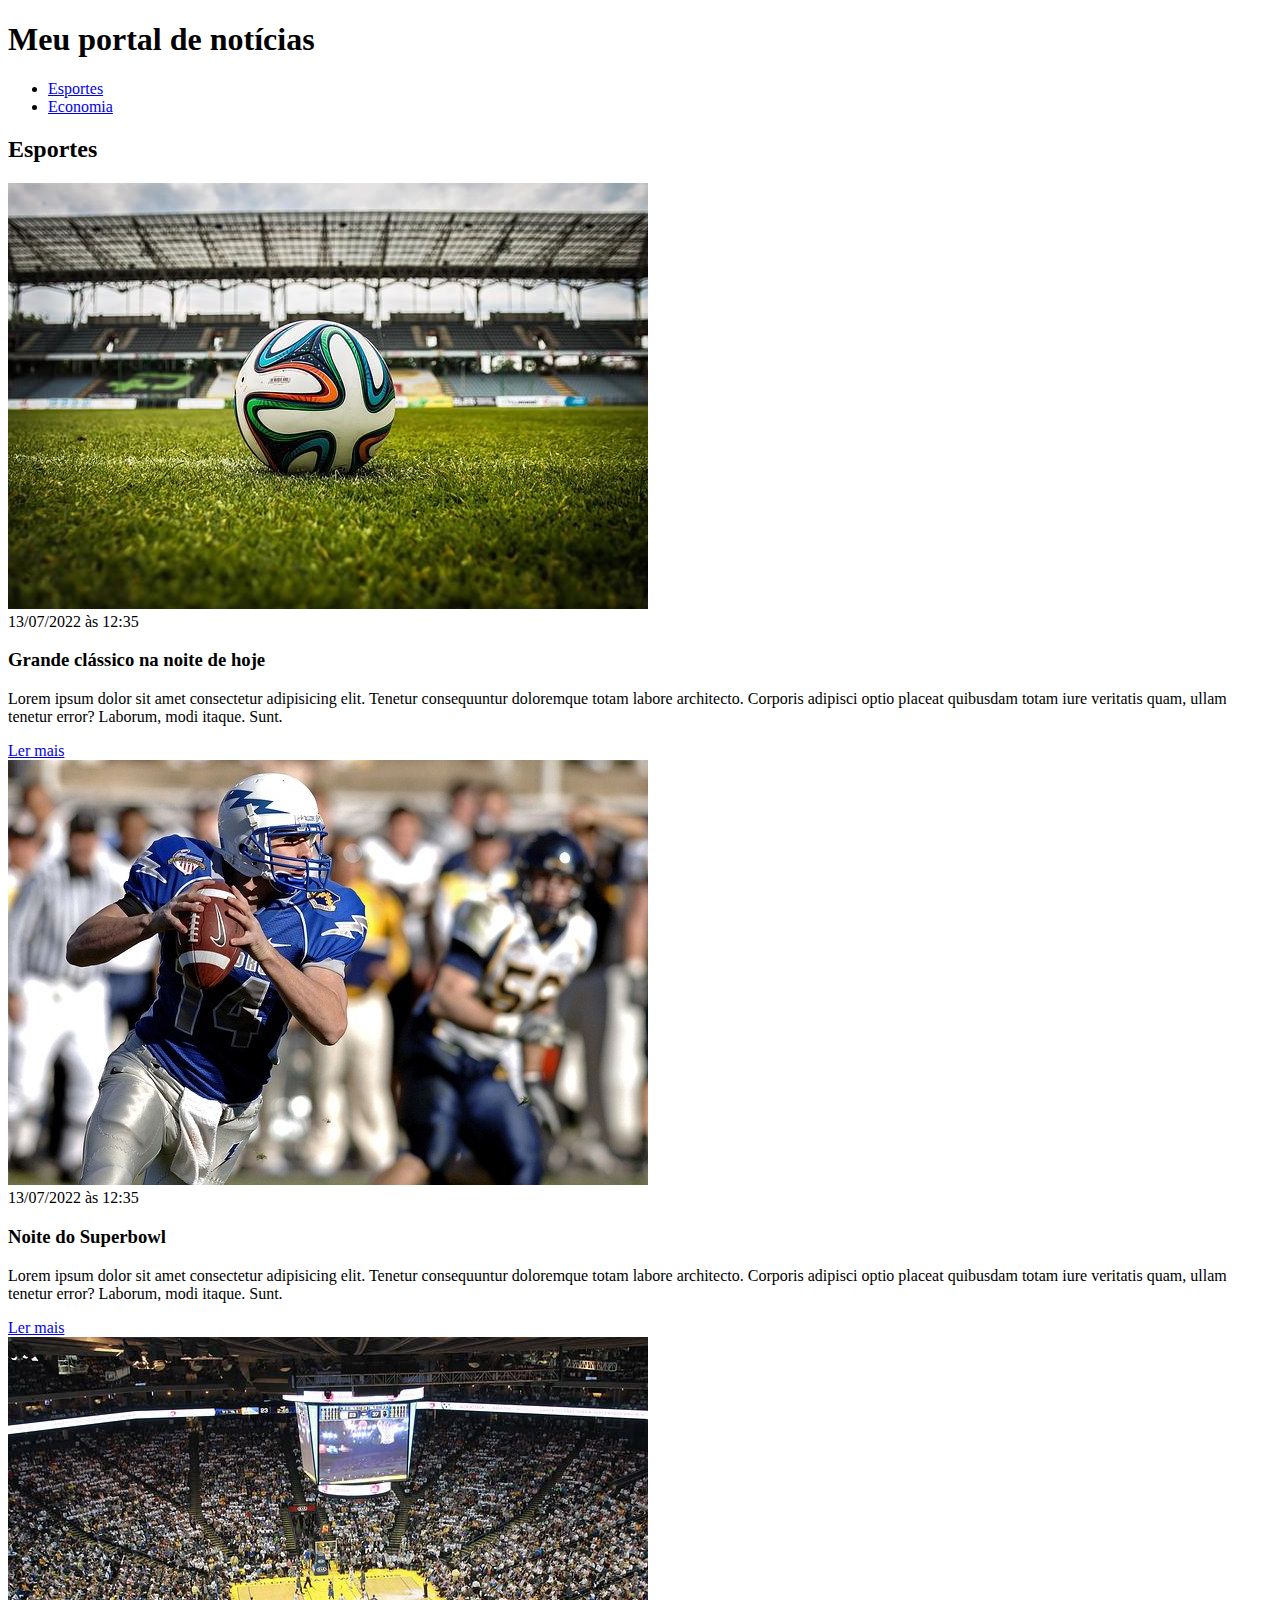
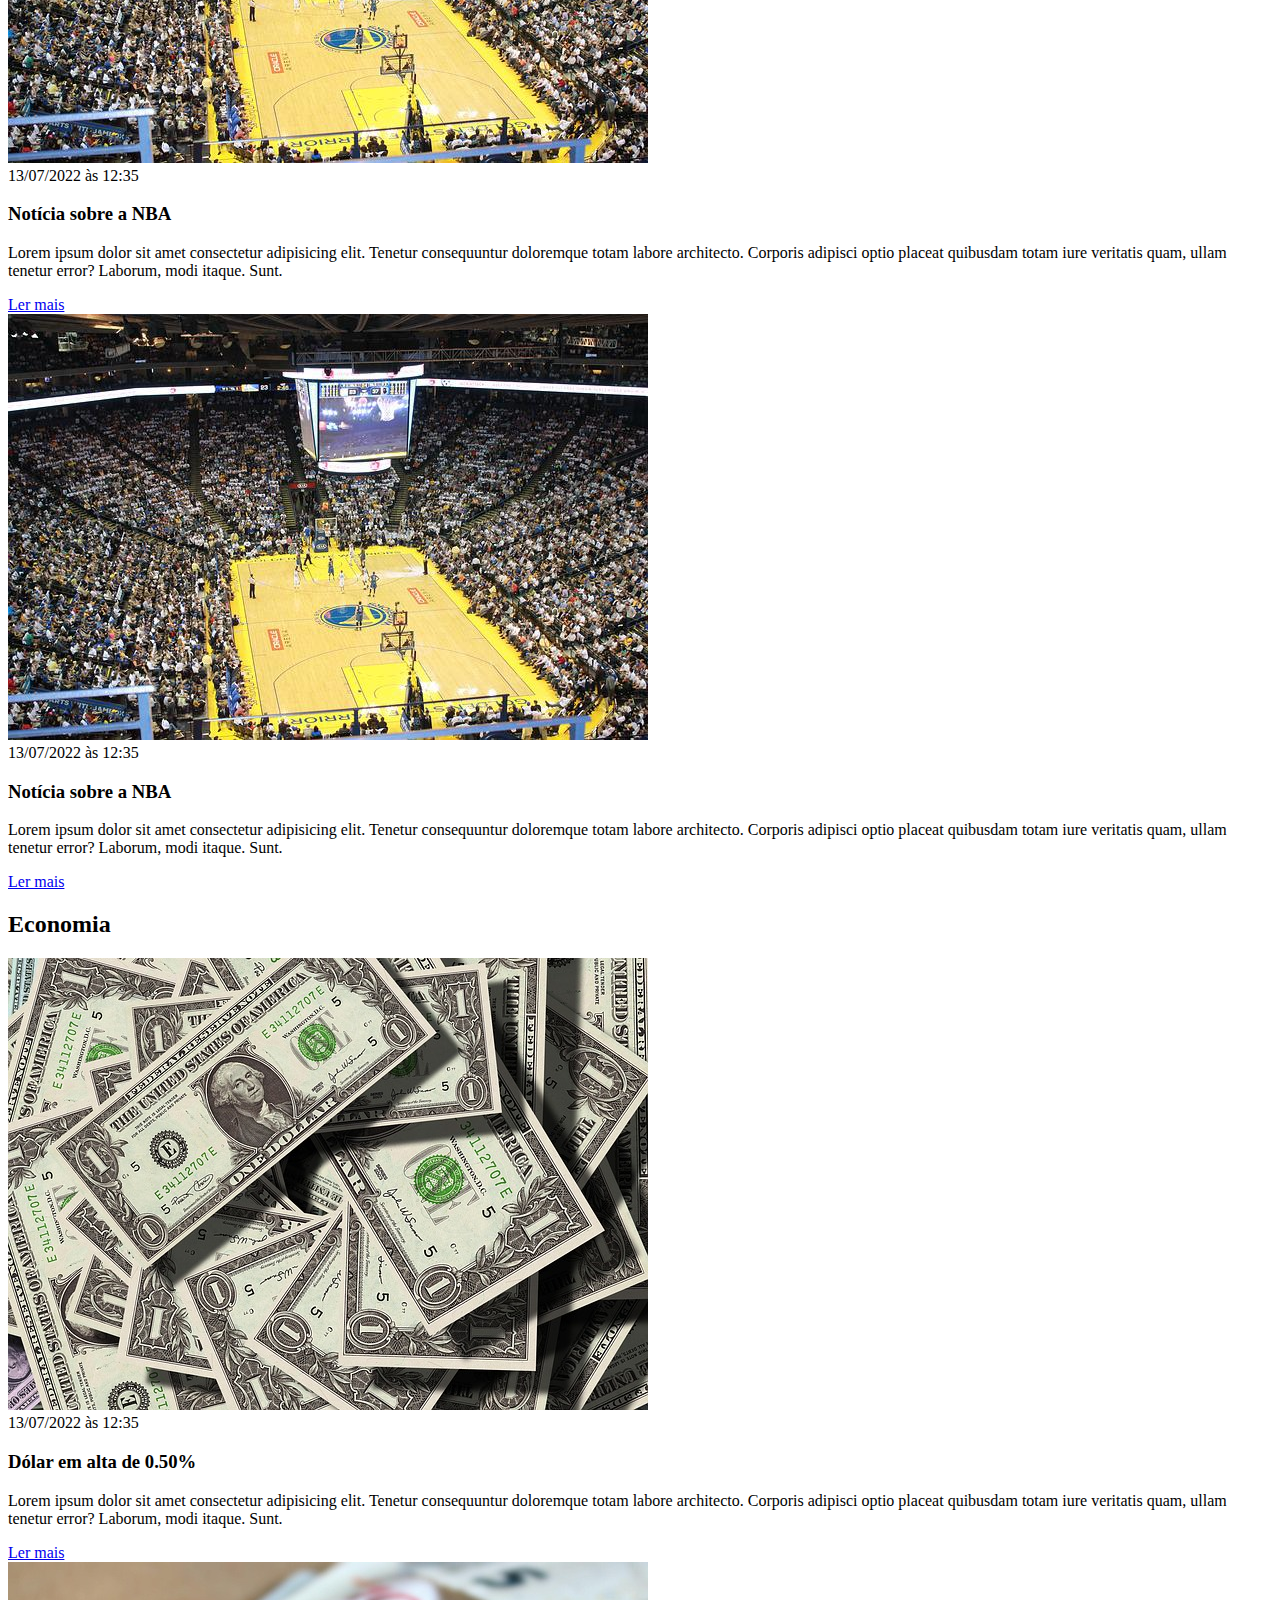
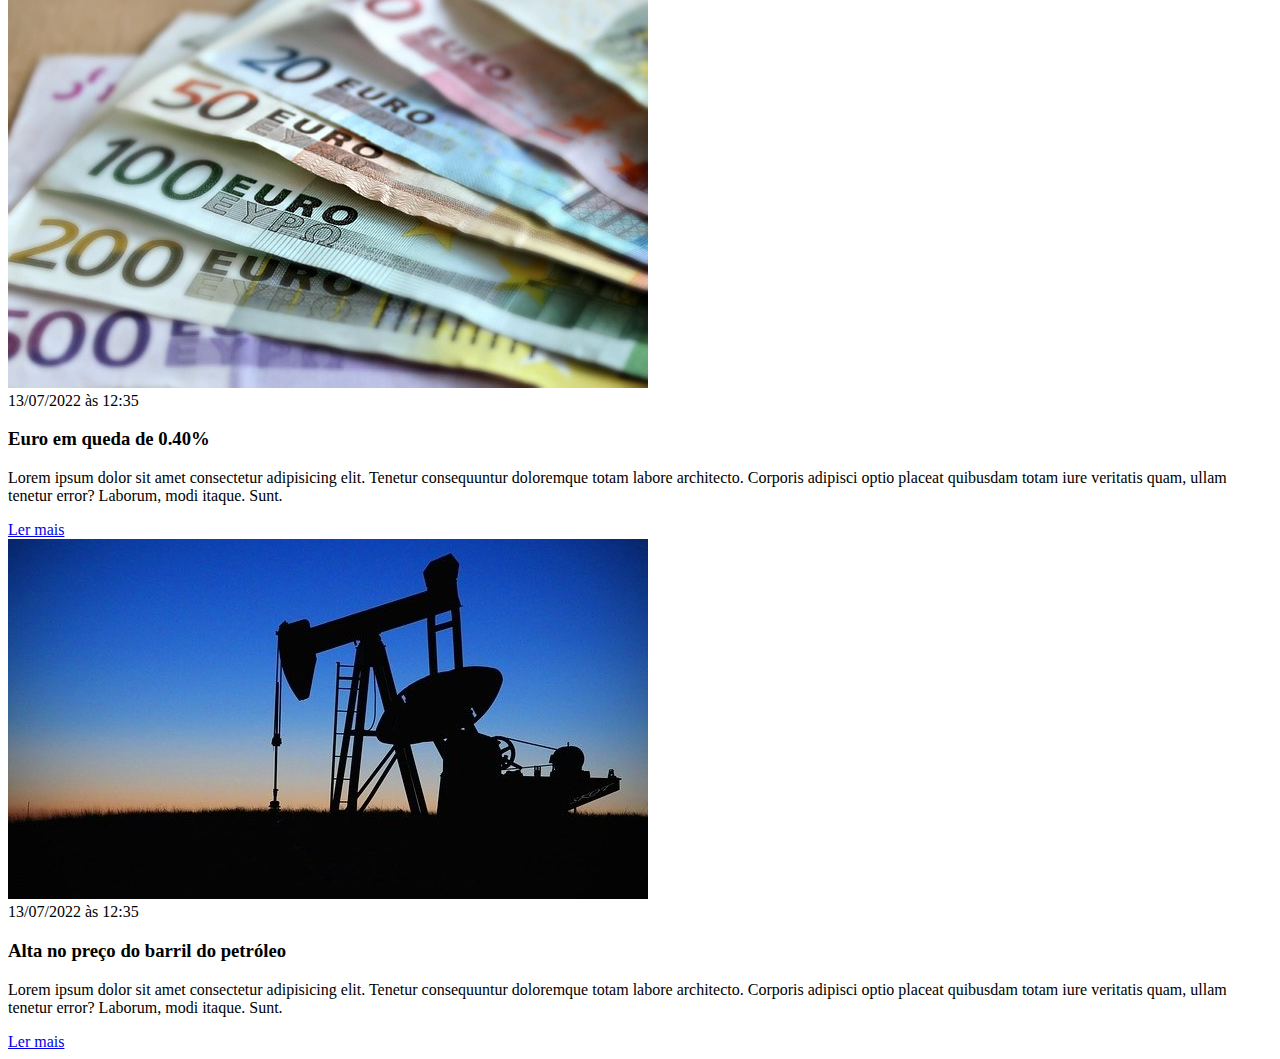
==== aprendendo_css/index.html @ 2beeff9f "Começando a trabalhar com CSS" ====
<!DOCTYPE html>
<html lang="pt-BR">
<head>
    <meta charset="UTF-8">
    <meta http-equiv="X-UA-Compatible" content="IE=edge">
    <meta name="viewport" content="width=device-width, initial-scale=1.0">
    <title>Meu portal de notícias</title>
    <link rel="stylesheet" href="./css/main.css" />

    <!--Existem 3 formas de incorporar o CSS
    inline em qualquer elemento da página

    Declarar no head <style> </style> 

    ou a mais utilizada que é delcarar no head a
    meta link rel stylesheet e href para o arquivo css externo-->
</head>
<body>
    <header>
        <h1>Meu portal de notícias</h1>
        <nav>
            <ul>
                <li>
                    <a href="#sports" title="Ir para a seção de esportes">Esportes</a>
                </li>
                <li>
                    <a href="#economy" title="Ir para a seção de notícias">Economia</a>
                </li>
            </ul>
        </nav>
    </header>
    <section>
        <h2>Esportes</h2>
        <article>
            <img src="./imagens/futebol.jpg" alt="Bola de futebol no gramado" />
            <header>
                <time>13/07/2022 às 12:35</time>
            </header>
            <h3>Grande clássico na noite de hoje</h3>
            <p>
                Lorem ipsum dolor sit amet consectetur adipisicing elit. Tenetur consequuntur doloremque totam labore architecto. Corporis adipisci optio placeat quibusdam totam iure veritatis quam, ullam tenetur error? Laborum, modi itaque. Sunt.
            </p>
            <a href="#" title="Leia a notícia completa">Ler mais</a>
        </article>
        <article>
            <img src="./imagens/futebol-americano.jpg" alt="Jogador de futebol americano correndo com a bola na mão" />
            <header>
                <time>13/07/2022 às 12:35</time>
            </header>
            <h3>Noite do Superbowl</h3>
            <p>
                Lorem ipsum dolor sit amet consectetur adipisicing elit. Tenetur consequuntur doloremque totam labore architecto. Corporis adipisci optio placeat quibusdam totam iure veritatis quam, ullam tenetur error? Laborum, modi itaque. Sunt.
            </p>
            <a href="#" title="Leia a notícia completa">Ler mais</a>
        </article>
        <article>
            <img src="./imagens/basquete.jpg" title="Vista aérea de uma quadra de basquete" />
            <header>
                <time>13/07/2022 às 12:35</time>
            </header>
            <h3>Notícia sobre a NBA</h3>
            <p>
                Lorem ipsum dolor sit amet consectetur adipisicing elit. Tenetur consequuntur doloremque totam labore architecto. Corporis adipisci optio placeat quibusdam totam iure veritatis quam, ullam tenetur error? Laborum, modi itaque. Sunt.
            </p>
            <a href="#" title="Leia a notícia completa">Ler mais</a>
        </article>
        <article>
            <img src="./imagens/basquete.jpg" title="Vista aérea de uma quadra de basquete" />
            <header>
                <time>13/07/2022 às 12:35</time>
            </header>
            <h3>Notícia sobre a NBA</h3>
            <p>
                Lorem ipsum dolor sit amet consectetur adipisicing elit. Tenetur consequuntur doloremque totam labore architecto. Corporis adipisci optio placeat quibusdam totam iure veritatis quam, ullam tenetur error? Laborum, modi itaque. Sunt.
            </p>
            <a href="#" title="Leia a notícia completa">Ler mais</a>
        </article>
    </section>
    <section>
        <h2>Economia</h2>
        <article>
            <img src="./imagens/dolares.jpg" alt="Muitos dólares" />
            <header>
                <time>13/07/2022 às 12:35</time>
            </header>
            <h3>Dólar em alta de 0.50%</h3>
            <p>
                Lorem ipsum dolor sit amet consectetur adipisicing elit. Tenetur consequuntur doloremque totam labore architecto. Corporis adipisci optio placeat quibusdam totam iure veritatis quam, ullam tenetur error? Laborum, modi itaque. Sunt.
            </p>
            <a href="#" title="Leia a notícia completa">Ler mais</a>
        </article>
        <article>
            <img src="./imagens/euro.jpg" alt="Várias notas de euro" />
            <header>
                <time>13/07/2022 às 12:35</time>
            </header>
            <h3>Euro em queda de 0.40%</h3>
            <p>
                Lorem ipsum dolor sit amet consectetur adipisicing elit. Tenetur consequuntur doloremque totam labore architecto. Corporis adipisci optio placeat quibusdam totam iure veritatis quam, ullam tenetur error? Laborum, modi itaque. Sunt.
            </p>
            <a href="#" title="Leia a notícia completa">Ler mais</a>
        </article>
        <article>
            <img src="./imagens/petroleo.jpg" alt="Extração de petróleo" />
            <header>
                <time>13/07/2022 às 12:35</time>
            </header>
            <h3>Alta no preço do barril do petróleo</h3>
            <p>
                Lorem ipsum dolor sit amet consectetur adipisicing elit. Tenetur consequuntur doloremque totam labore architecto. Corporis adipisci optio placeat quibusdam totam iure veritatis quam, ullam tenetur error? Laborum, modi itaque. Sunt.
            </p>
            <a href="#" title="Leia a notícia completa">Ler mais</a>
        </article>
    </section>
</body>
</html>
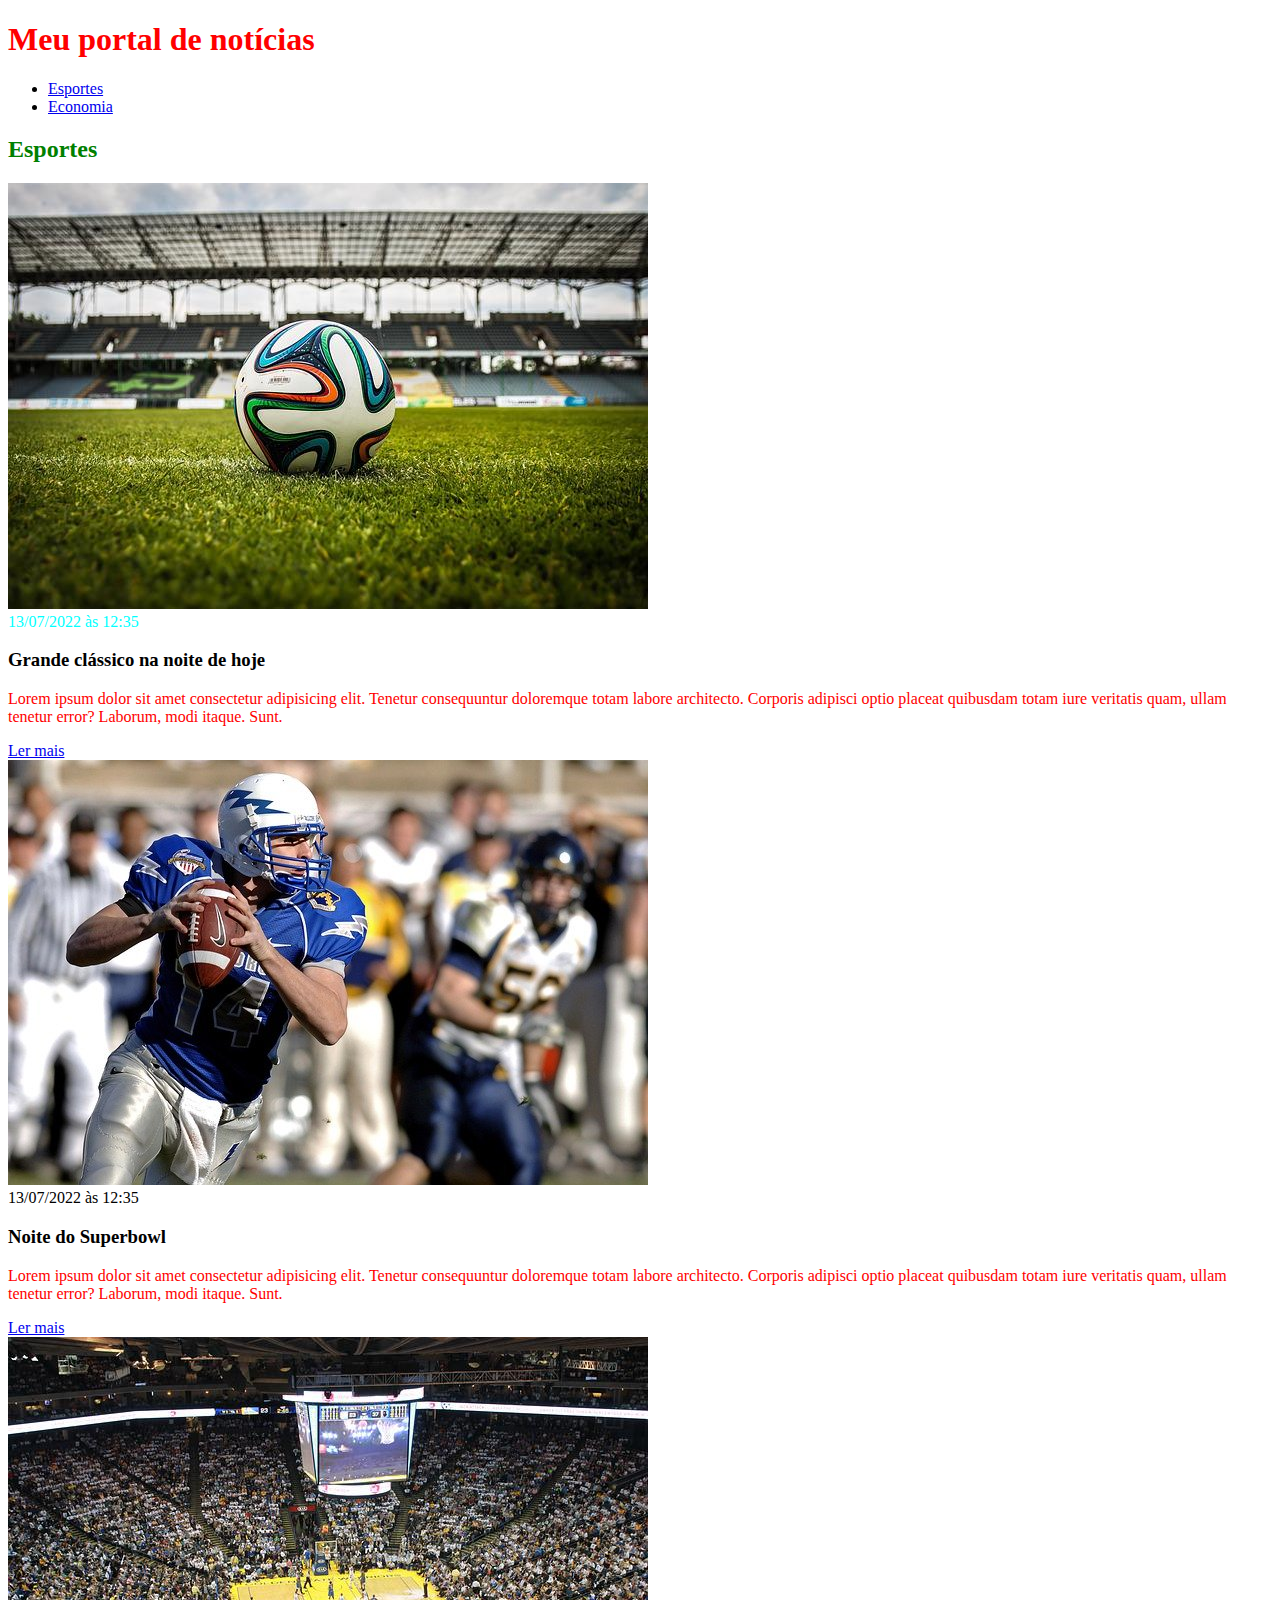
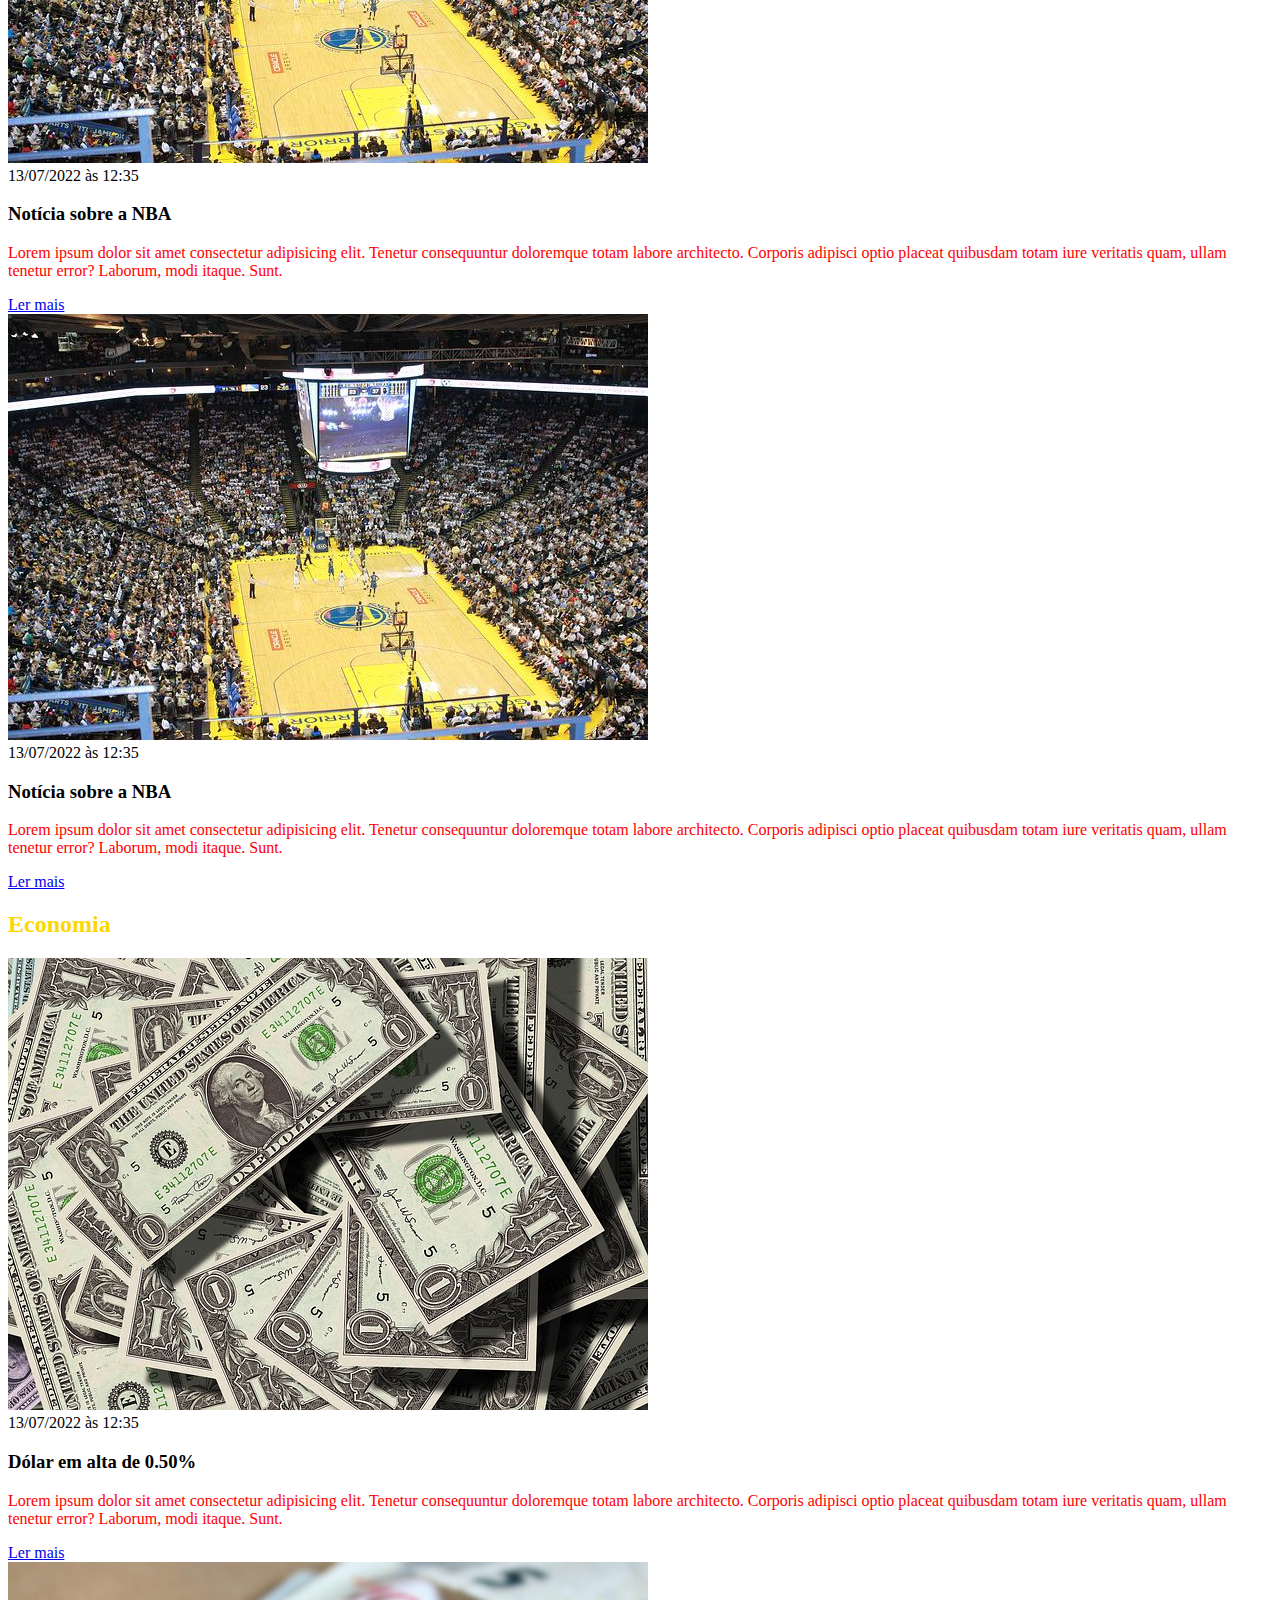
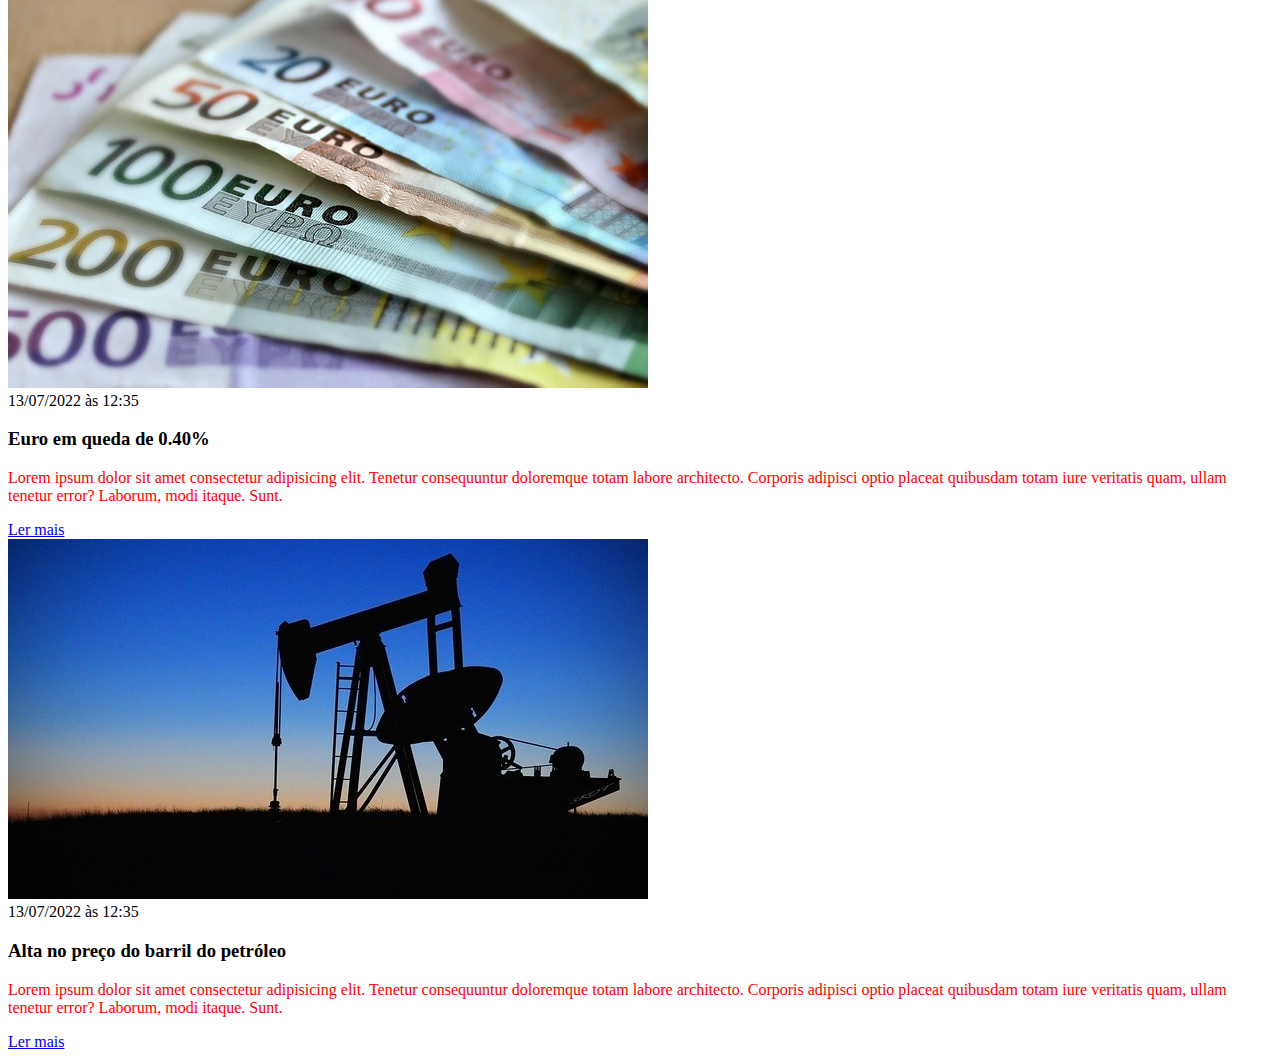
==== commit 0d5ccacb: "CSS IDS, CLASSES, ELEMENT *" ====
--- a/aprendendo_css/index.html
+++ b/aprendendo_css/index.html
@@ -14,6 +14,7 @@
 
     ou a mais utilizada que é delcarar no head a
     meta link rel stylesheet e href para o arquivo css externo-->
+    
 </head>
 <body>
     <header>
@@ -29,12 +30,12 @@
             </ul>
         </nav>
     </header>
-    <section>
+    <section id="esportes">
         <h2>Esportes</h2>
         <article>
             <img src="./imagens/futebol.jpg" alt="Bola de futebol no gramado" />
             <header>
-                <time>13/07/2022 às 12:35</time>
+                <time class="date-notice">13/07/2022 às 12:35</time>
             </header>
             <h3>Grande clássico na noite de hoje</h3>
             <p>
@@ -76,7 +77,7 @@
             <a href="#" title="Leia a notícia completa">Ler mais</a>
         </article>
     </section>
-    <section>
+    <section id="economia">
         <h2>Economia</h2>
         <article>
             <img src="./imagens/dolares.jpg" alt="Muitos dólares" />
--- a/aprendendo_css/css/main.css
+++ b/aprendendo_css/css/main.css
@@ -0,0 +1,21 @@
+h1 {color: red}
+
+/* Setando uma id esta dentro da section esportes*/
+#esportes h2 {color: green;}
+
+/* Setando uma id esta dentro da section economia*/
+#economia h2 {
+    color: gold;
+}
+
+/* Setando uma classe esta dentro da section id esportes*/
+.date-notice {
+    color: aqua;
+}
+
+* p {
+    color: red;
+    
+}
+
+
